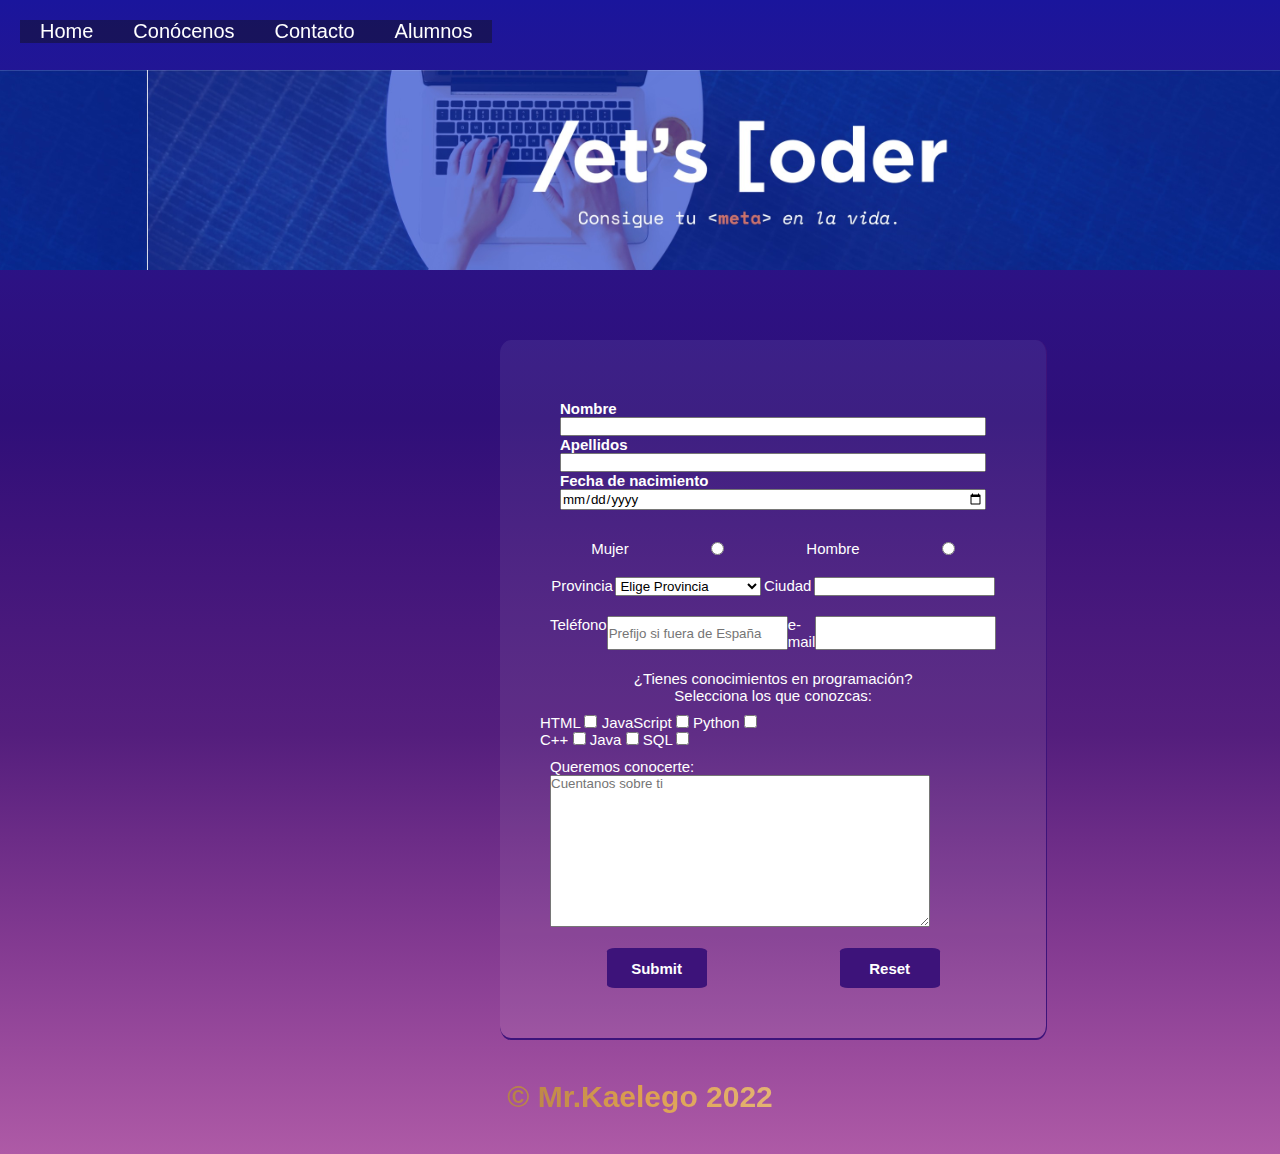
==== html/index_p1_formulario.html @ bf1e5179 "proyecto_1_final" ====
<!DOCTYPE html>
<html lang="en">

<head>
    <meta charset="UTF-8" />
    <meta http-equiv="X-UA-Compatible" content="IE=edge" />
    <meta name="viewport" content="width=device-width, initial-scale=1.0" />
    <link rel="stylesheet" href="../css/style_p1_formulario.css" />
    <title>formulario</title>
</head>

<body class="backgroundColor">
    <header>
        <div class="navigationBox">
            <nav>
                <ul>
                    <li class="navigation"><a href="../index.html">Home</a></li>
                    <li class="navigation"><a href="../index.html">Conócenos</a></li>
                    <li class="navigation"><a href="../index.html">Contacto</a></li>
                    <li class="navigation"><a href="#alumnos">Alumnos</a></li>
                </ul>
            </nav>
        </div>
    </header>

    <div class="banner"></div>
    <div class="formulario">
        <form action="../html/index_p1_respuesta_formulario.html">
            <div class="personales">
                <label for="nombre">Nombre</label>
                <input type="text" name="nombre" id="nombre" required>
                <label for="apellidos">Apellidos</label>
                <input type="text" name="apellidos" id="apellidos" required>
                <label for="fecha_nacimiento">Fecha de nacimiento</label>
                <input type="date" name="fecha_nacimiento" id="fecha_nacimiento" required>
                <!-- <label for="genero">Género</label> -->
            </div>
            <div class="sexo">
                <label for="mujer">Mujer</label>
                <input type="radio" name="genero" id="mujer" required>
                <label for="hombre">Hombre</label>
                <input type="radio" name="genero" id="hombre" required>
            </div>

            <div class="residencia">
                <label for="provincia">Provincia</label>
                <select required name="provincia" class="form-control">
                    <option value="">Elige Provincia</option>
                    <option value="Álava/Araba">Álava/Araba</option>
                    <option value="Albacete">Albacete</option>
                    <option value="Alicante">Alicante</option>
                    <option value="Almería">Almería</option>
                    <option value="Asturias">Asturias</option>
                    <option value="Ávila">Ávila</option>
                    <option value="Badajoz">Badajoz</option>
                    <option value="Baleares">Baleares</option>
                    <option value="Barcelona">Barcelona</option>
                    <option value="Burgos">Burgos</option>
                    <option value="Cáceres">Cáceres</option>
                    <option value="Cádiz">Cádiz</option>
                    <option value="Cantabria">Cantabria</option>
                    <option value="Castellón">Castellón</option>
                    <option value="Ceuta">Ceuta</option>
                    <option value="Ciudad Real">Ciudad Real</option>
                    <option value="Córdoba">Córdoba</option>
                    <option value="Cuenca">Cuenca</option>
                    <option value="Gerona/Girona">Gerona/Girona</option>
                    <option value="Granada">Granada</option>
                    <option value="Guadalajara">Guadalajara</option>
                    <option value="Guipúzcoa/Gipuzkoa">Guipúzcoa/Gipuzkoa</option>
                    <option value="Huelva">Huelva</option>
                    <option value="Huesca">Huesca</option>
                    <option value="Jaén">Jaén</option>
                    <option value="La Coruña/A Coruña">La Coruña/A Coruña</option>
                    <option value="La Rioja">La Rioja</option>
                    <option value="Las Palmas">Las Palmas</option>
                    <option value="León">León</option>
                    <option value="Lérida/Lleida">Lérida/Lleida</option>
                    <option value="Lugo">Lugo</option>
                    <option value="Madrid">Madrid</option>
                    <option value="Málaga">Málaga</option>
                    <option value="Melilla">Melilla</option>
                    <option value="Murcia">Murcia</option>
                    <option value="Navarra">Navarra</option>
                    <option value="Orense/Ourense">Orense/Ourense</option>
                    <option value="Palencia">Palencia</option>
                    <option value="Pontevedra">Pontevedra</option>
                    <option value="Salamanca">Salamanca</option>
                    <option value="Segovia">Segovia</option>
                    <option value="Sevilla">Sevilla</option>
                    <option value="Soria">Soria</option>
                    <option value="Tarragona">Tarragona</option>
                    <option value="Tenerife">Tenerife</option>
                    <option value="Teruel">Teruel</option>
                    <option value="Toledo">Toledo</option>
                    <option value="Valencia">Valencia</option>
                    <option value="Valladolid">Valladolid</option>
                    <option value="Vizcaya/Bizkaia">Vizcaya/Bizkaia</option>
                    <option value="Zamora">Zamora</option>
                    <option value="Zaragoza">Zaragoza</option>
                </select>
                <label for="ciudad">Ciudad</label>
                <input type="text" name="ciudad" id="ciudad">
            </div>
            <div class="contacto">
                <label for="tlf">Teléfono</label>
                <input type="tel" name="tlf" id="tlf" maxlength="12" placeholder="Prefijo si fuera de España" required>
                <label for="email">e-mail</label>
                <input type="email" name="tlf" id="email" required>
            </div>
            <div class="conocimientos">
                <div class="pregunta">
                <p>¿Tienes conocimientos en programación?</p>
                <p>Selecciona los que conozcas:</p>
                </div>
                <div clas="html">
                    <label for="html">HTML
                        <input type="checkbox" name="html" id="html"></label>

                    <label for="java_script">JavaScript
                        <input type="checkbox" name="java_script" id="java_script"></label>

                    <label for="python">Python
                        <input type="checkbox" name="python" id="python"></label>
                </div>
                <div clas="c">
                    <label for="c++">C++
                        <input type="checkbox" name="c++" id="c++"></label>

                    <label for="java">Java
                        <input type="checkbox" name="java" id="java"></label>

                    <label for="sql">SQL
                        <input type="checkbox" name="sql" id="sql"></label>
                </div>
            </div>
            <div class="presentate">
                <label for="cliente">Queremos conocerte:</label>
                <textarea cols="18" rows="10" name="presentate" id="presentate" required maxlength="800"
                    placeholder="Cuentanos sobre ti"></textarea>
            </div>
            <div class="enviar">
                <input type="submit">
                <input type="reset">
            </div>

        </form>
    </div>
    <footer class="pie">
        <p>© Mr.Kaelego 2022</p>
    </footer>
</body>
---- css/style_p1_formulario.css ----
*{
    margin:0;
    padding:0;
    box-sizing: border-box;
    font-family: arial;
}
.backgroundColor{
    background-image: linear-gradient(to bottom, #1a159c, #251691, #2a1489, #2d1181, #2f0f79, #3d137a, #49197c, #541e7d, #6c2c87, #833a91, #994a9c, #ae5aa6);
    background-repeat: no-repeat;
}

/* ESTILO COMÚN*/
header{
    display: flex;
    flex-direction: column;
    position: fixed;
}
.navigationBox{
    display: flex;
}
nav{
    background-color: transparent;
    width: auto;
    padding: 20px;
}
nav ul{
    display: flex;
    flex-wrap: wrap;
    justify-content: space-between;
    margin-top: -70px;
    width: auto;
}
nav ul li{
    list-style-type: none;
    background-color: #11111172;
}
nav ul li a{
    background-color: transparent;
    font-size:20px;
    color:white;
    padding: 20px;
    text-decoration: none;
}

/*--------------------------------------------------------------------------------------------------------------------------------*/

/*INDEX-HOME*/

.banner{
    background-image: url("../IMAGENES/imagenes_p1_diseño/banner.jfif");
    width: 1480px;
    height: 200px;
    margin-top: 70px;
    background-position: center;
    background-size: contain;
    background-repeat: repeat-x;
}

/*--------------------------------------------------------------------------------------------------------------------------------*/
/*-----FORMULARIO---------------*/

.formulario{
    margin-left: 500px;
    margin-top: 70px;
    display: inline-table;
    justify-content: space-around;
    align-content: center;
    background-color: #ffffff12;
    flex-wrap: wrap;
    width: 460px;
    height: 700px;
    border-bottom:#3d137a solid 2px;
    border-right: #3d137a solid 1px;
    border-radius: 2%;
}

.formulario form{
    color:white;
    font-size: 15px;
    text-align: justify;
    padding: 40px;
}

.formulario form .personales{
    font-weight: bold;
    display: flex;
    flex-direction: column;
    padding: 20px;
    justify-content: space-around;
}

.formulario form .sexo,
.formulario form .residencia,
.formulario form .contacto{
    display: flex;
    flex-direction: row;
    justify-content: space-around;
    padding: 10px;
    text-align: justify;
}

/* .formulario form .conocimientos{
    text-align: justify;
    justify-content: space-around;
} */

.formulario form .conocimientos .pregunta{
    color: white;
    padding: 10px;
    text-align: center;

}

.formulario form .conocimientos .html,
.formulario form .conocimientos .c{
    display: flex;
    flex-direction: row;
    justify-items: center;
    text-align: center;

}

.formulario form .presentate{
        display: flex;
        flex-direction:column;
        padding: 10px;
        text-align: justify;
        width: 400px;
        height: 200px;       
}

.formulario .enviar{
    display: flex;
    justify-content: space-around;
    align-items: center;
}

.formulario .enviar input{
    color: white;
    font-size: 15px;
    font-weight: bold;
    text-align: center;
    background-color: #3d137a;
    border: none;
    width: 100px;
    height: 40px;
    border-radius: 8%;
}

.formulario .enviar input:hover{
    transform: scale(1,1);
    border: rgb(249, 131, 6) solid 2px;
}
    







/*-----PIE PAGINA---------------*/

footer p{
    font-size: 30px;
    text-align: center;
    padding: 40px;
    font-weight: bold;
    background: -webkit-linear-gradient(left, #1c0e29 ,#dda04f, #ffffff);
    background: -o-linear-gradient(right,  #1c0e29 ,#dda04f, #ffffff);
    background: -moz-linear-gradient(right,  #1c0e29 ,#dda04f, #ffffff);
    background: linear-gradient(to right,  #1c0e29 ,#dda04f, #ffffff); 
   -webkit-background-clip: text;
   -webkit-text-fill-color: transparent;
}
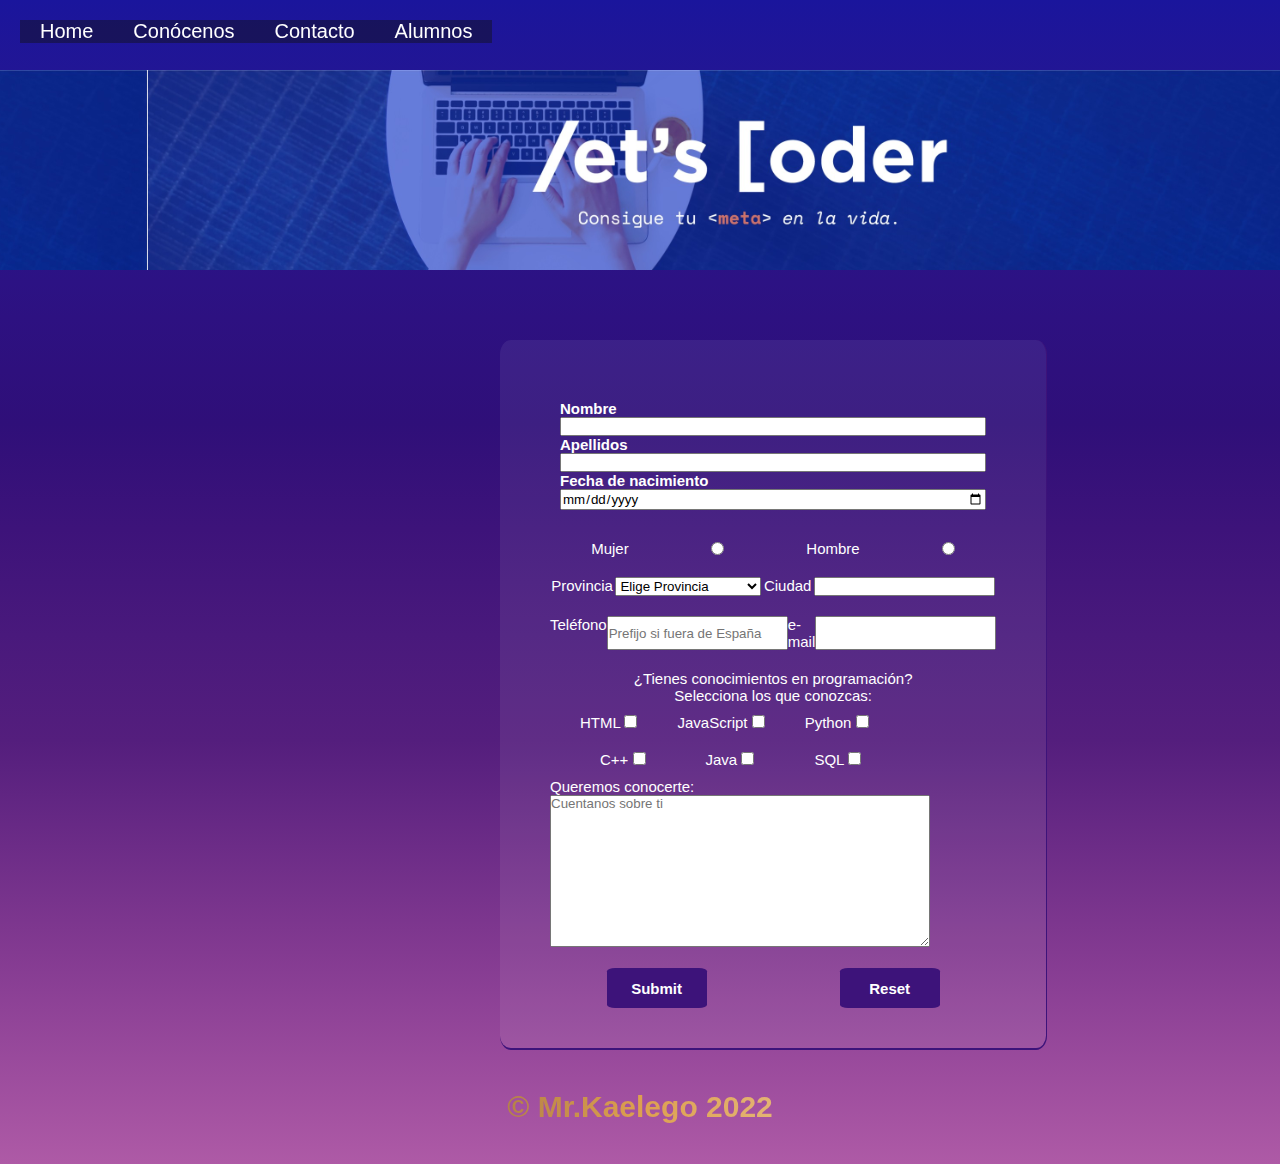
==== commit e64e10c3: "proyecto_1_f" ====
--- a/html/index_p1_formulario.html
+++ b/html/index_p1_formulario.html
@@ -113,7 +113,7 @@
                 <p>¿Tienes conocimientos en programación?</p>
                 <p>Selecciona los que conozcas:</p>
                 </div>
-                <div clas="html">
+                <div class="html">
                     <label for="html">HTML
                         <input type="checkbox" name="html" id="html"></label>
 
@@ -123,7 +123,7 @@
                     <label for="python">Python
                         <input type="checkbox" name="python" id="python"></label>
                 </div>
-                <div clas="c">
+                <div class="c">
                     <label for="c++">C++
                         <input type="checkbox" name="c++" id="c++"></label>
 
--- a/css/style_p1_formulario.css
+++ b/css/style_p1_formulario.css
@@ -118,7 +118,14 @@
     flex-direction: row;
     justify-items: center;
     text-align: center;
+}
 
+.formulario form .conocimientos .html label{
+    margin-left: 40px;
+}
+.formulario form .conocimientos .c label{
+    margin-left: 60px;
+    margin-top: 20px;
 }
 
 .formulario form .presentate{
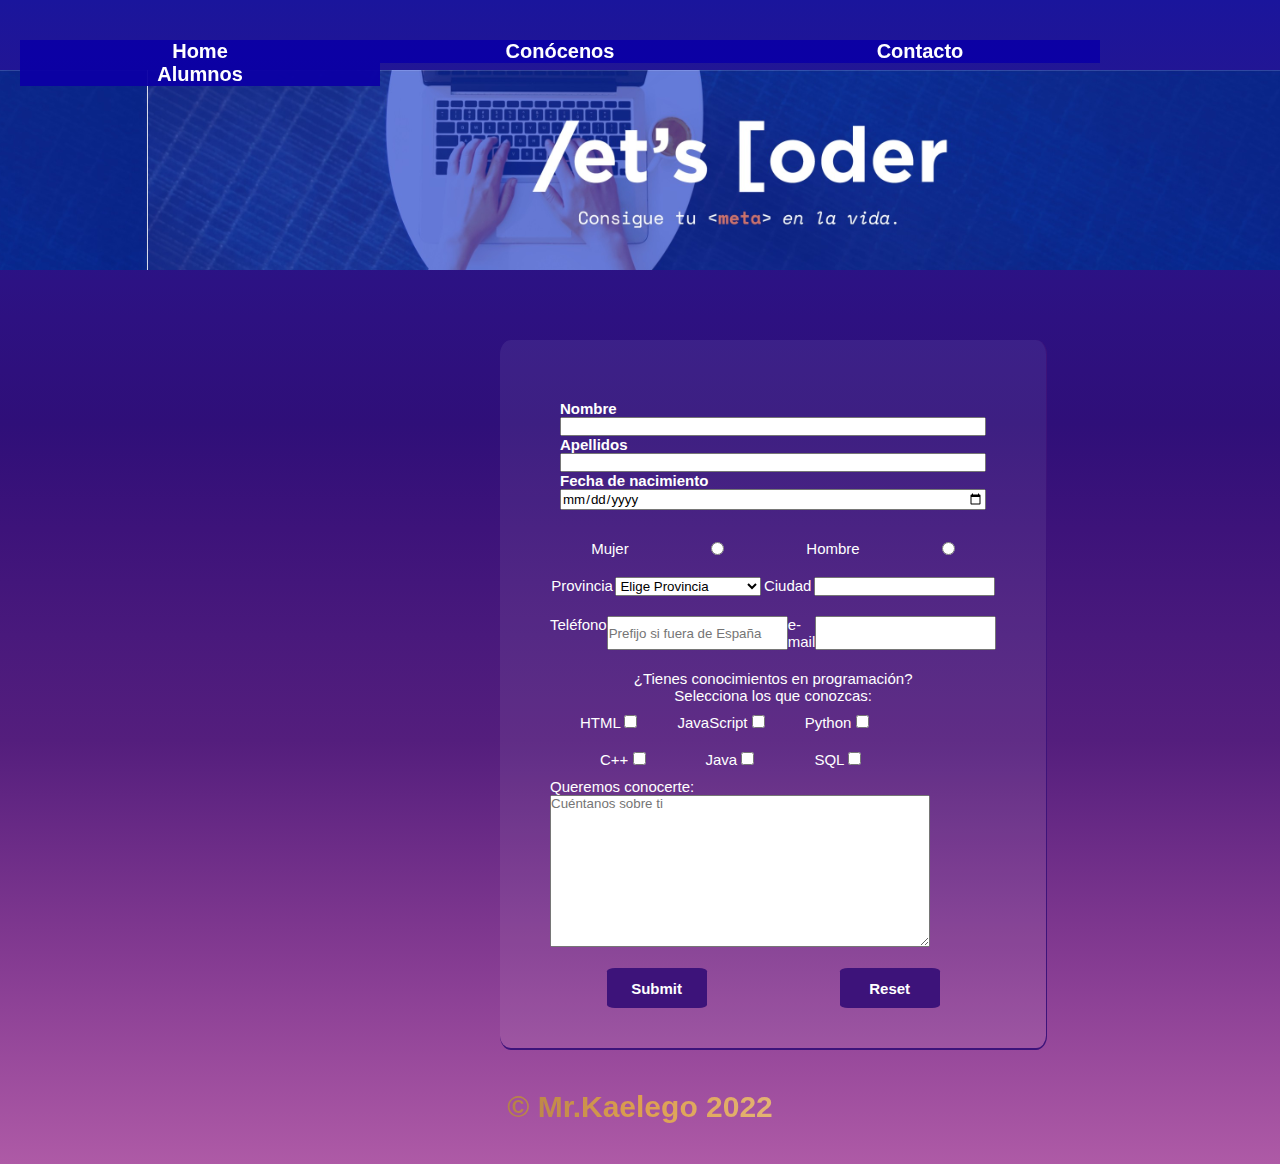
==== commit 53e33aac: "Proyecto_1" ====
--- a/html/index_p1_formulario.html
+++ b/html/index_p1_formulario.html
@@ -137,7 +137,7 @@
             <div class="presentate">
                 <label for="cliente">Queremos conocerte:</label>
                 <textarea cols="18" rows="10" name="presentate" id="presentate" required maxlength="800"
-                    placeholder="Cuentanos sobre ti"></textarea>
+                    placeholder="Cuéntanos sobre ti"></textarea>
             </div>
             <div class="enviar">
                 <input type="submit">
--- a/css/style_p1_formulario.css
+++ b/css/style_p1_formulario.css
@@ -24,24 +24,34 @@
     width: auto;
     padding: 20px;
 }
-nav ul{
+nav ul {
+    align-items: center;
     display: flex;
     flex-wrap: wrap;
-    justify-content: space-between;
-    margin-top: -70px;
-    width: auto;
-}
-nav ul li{
+    align-content: center;
+    margin-top: -50px;
+    z-index: 2;
+    /* margin-left: 500px; */
+    /* width: max-content; */
+  }
+  
+  nav ul li {
     list-style-type: none;
-    background-color: #11111172;
-}
-nav ul li a{
+    background-color: #0b00a4f4;
+    width: 360px;
+    justify-content: space-around;
+    /* margin-left: 20px; */
+    text-align: center;
+  }
+  
+  nav ul li a {
     background-color: transparent;
-    font-size:20px;
-    color:white;
+    font-size: 20px;
+    font-weight: bold;
+    color: white;
     padding: 20px;
     text-decoration: none;
-}
+  }
 
 /*--------------------------------------------------------------------------------------------------------------------------------*/
 
